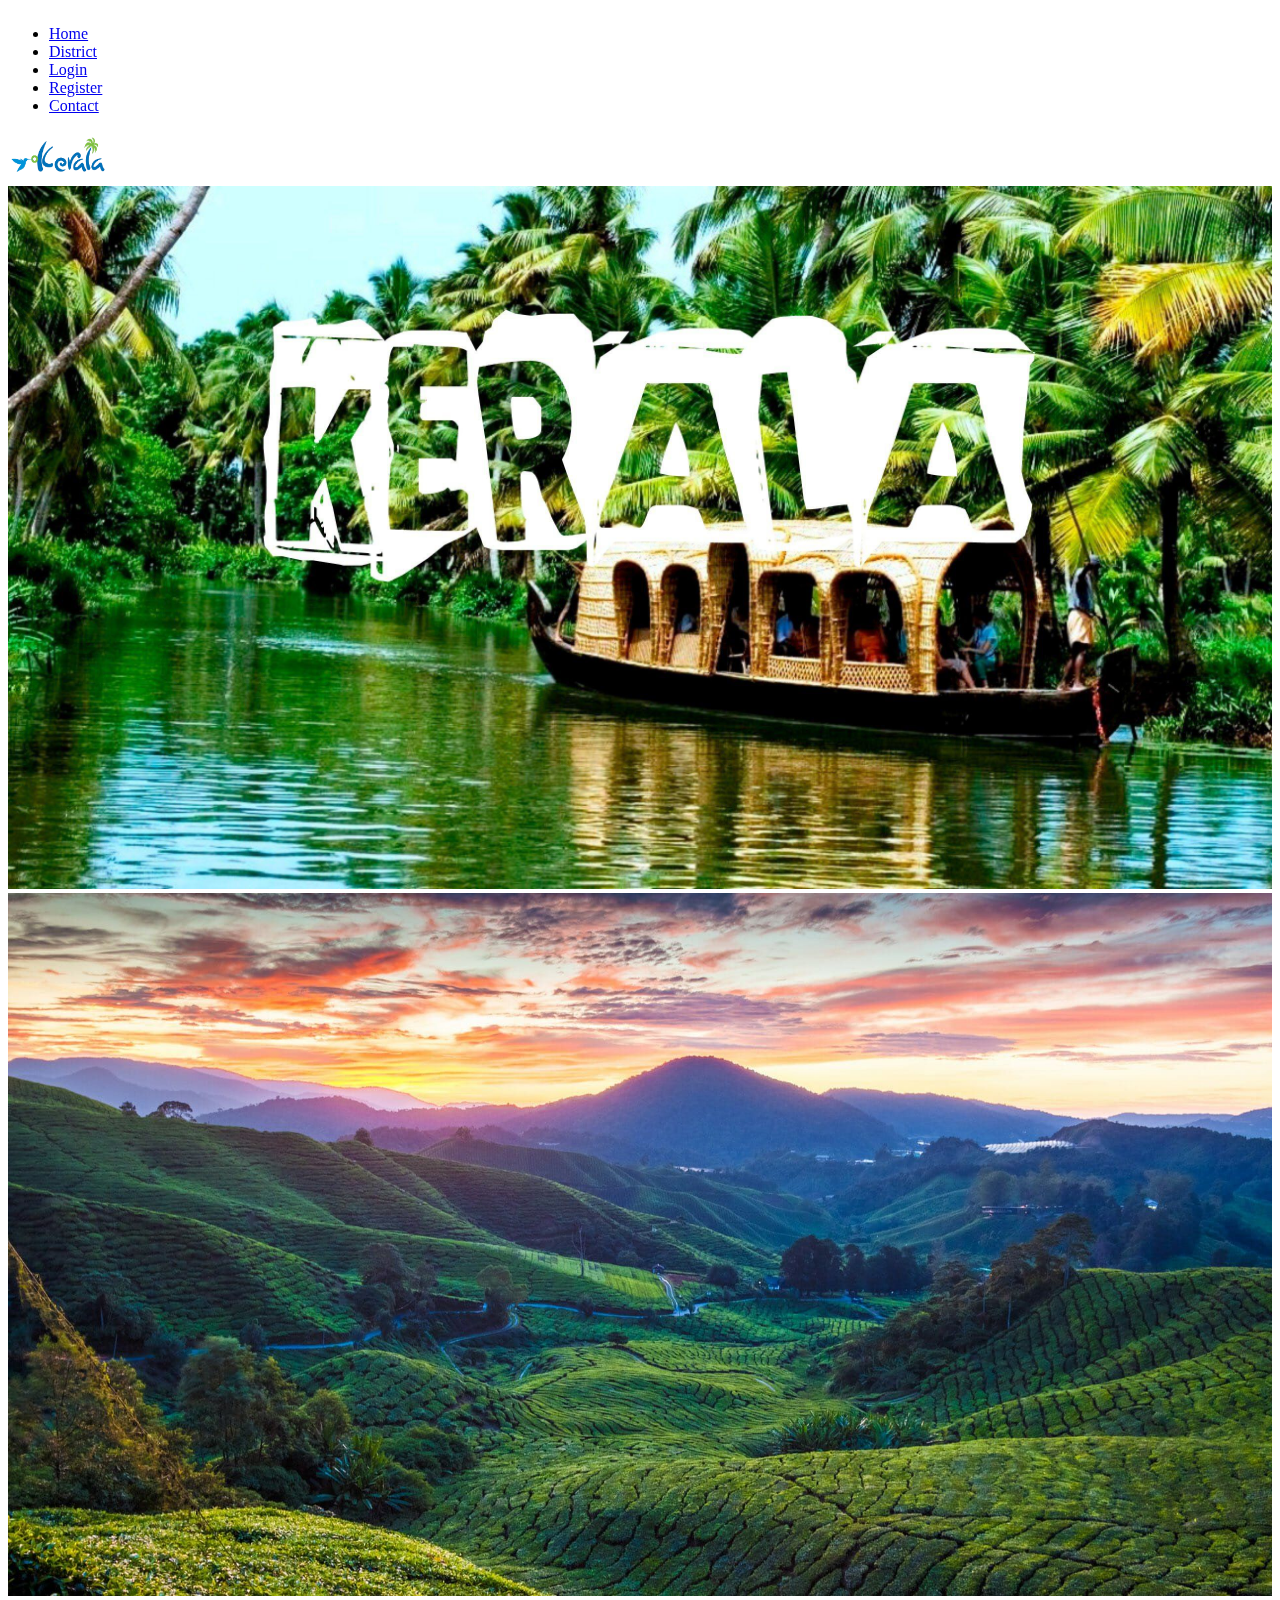
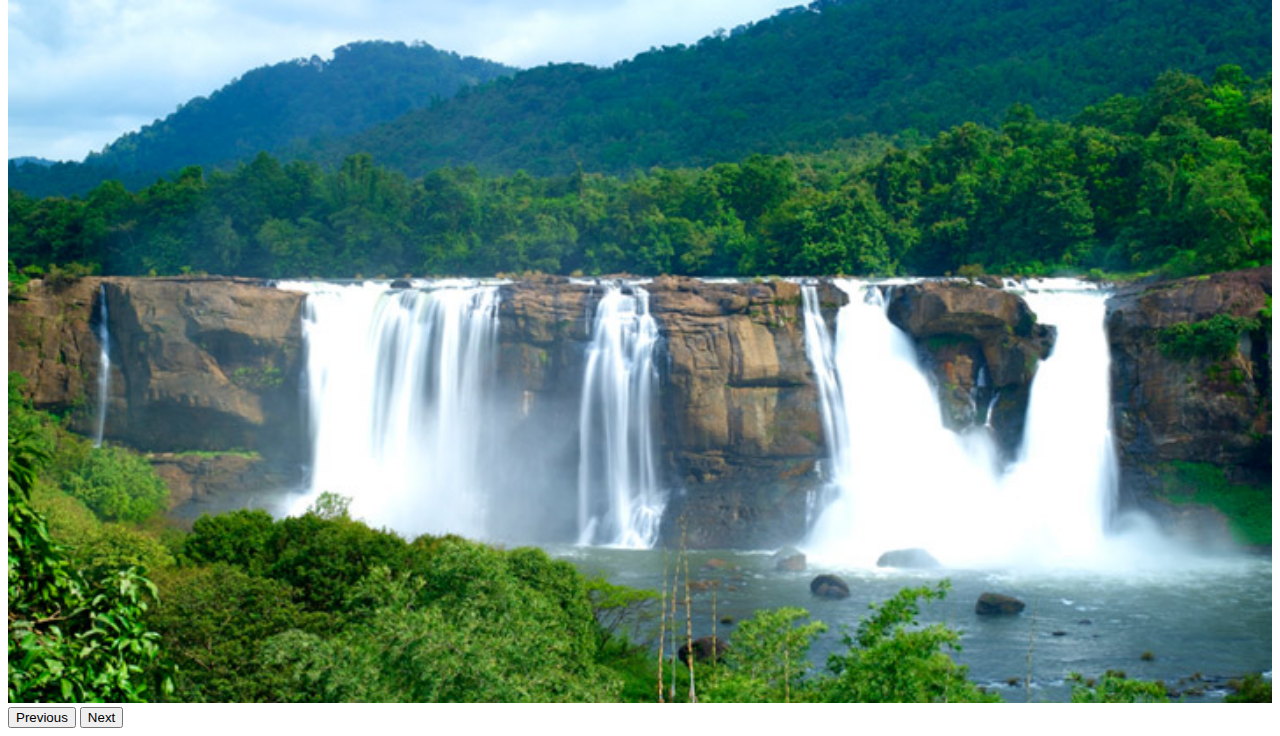
==== index.html @ e58d5dba "initial" ====
<!DOCTYPE html>
<html lang="en">
<head>
    <meta charset="UTF-8">
    <meta name="viewport" content="width=device-width, initial-scale=1.0">
    <title>Kerala Tourism</title>
    <link rel="stylesheet" href="style.css">
    <link href="https://cdn.jsdelivr.net/npm/bootstrap@5.3.2/dist/css/bootstrap.min.css" rel="stylesheet" integrity="sha384-T3c6CoIi6uLrA9TneNEoa7RxnatzjcDSCmG1MXxSR1GAsXEV/Dwwykc2MPK8M2HN" crossorigin="anonymous">
</head>
<body>
  <nav class="navbar navbar-expand-lg fixed-top " style="backdrop-filter: blur(10px);">
    <div class="container-fluid bgtrans">
      <div class="collapse navbar-collapse" id="navbarSupportedContent">
        <ul class="navbar-nav me-auto mb-2 mb-lg-0">
          <li class="nav-item">
            <a class="nav-link active" aria-current="page" href="#">Home</a>
          </li>
          <li class="nav-item">
            <a class="nav-link active" href="./pages/district.html">District</a>
          </li>
          <li class="nav-item">
            <a class="nav-link active" href="./pages/sigin.html">Login</a>
          </li>
          <li class="nav-item">
            <a class="nav-link active" href="./pages/register.html">Register</a>
          </li>
          <li class="nav-item">
            <a class="nav-link active" href="./pages/contact.html">Contact</a>
          </li>
        </ul>
        <img src="./images/Kerala.png" alt="logo" class="d-flex logos">
      </div>
    </div>
  </nav>
    <div id="carouselExampleFade" class="carousel slide carousel-fade">
        <div class="carousel-inner">
          <div class="carousel-item active">
            <img src="./images/kerala-tour-packages.jpg" class="d-block w-100 imgc" alt="..." >
          </div>
          <div class="carousel-item">
            <img src="./images/intro2.jpg" class="d-block w-100 imgc" alt="...">
          </div>
          <div class="carousel-item">
            <img src="./images/intro3.jpg" class="d-block w-100 imgc" alt="...">
          </div>
        </div>
        <button class="carousel-control-prev" type="button" data-bs-target="#carouselExampleFade" data-bs-slide="prev">
          <span class="carousel-control-prev-icon" aria-hidden="true"></span>
          <span class="visually-hidden">Previous</span>
        </button>
        <button class="carousel-control-next" type="button" data-bs-target="#carouselExampleFade" data-bs-slide="next">
          <span class="carousel-control-next-icon" aria-hidden="true"></span>
          <span class="visually-hidden">Next</span>
        </button>
      </div>
    <script src="https://cdn.jsdelivr.net/npm/bootstrap@5.3.2/dist/js/bootstrap.bundle.min.js" integrity="sha384-C6RzsynM9kWDrMNeT87bh95OGNyZPhcTNXj1NW7RuBCsyN/o0jlpcV8Qyq46cDfL" crossorigin="anonymous"></script>
</body>
</html>
---- style.css ----
.imgc{
    height:703px;
    width: 100%;
    background-size: cover;
}
.logos{
    height: 50px;
    width: 100px;
}
.navbar{
    background: rgba(255,255,255,0.5);
-webkit-backdrop-filter: blur(1px);
backdrop-filter: blur(1px);
border: 1px solid rgba(255,255,255,0.25);
  }
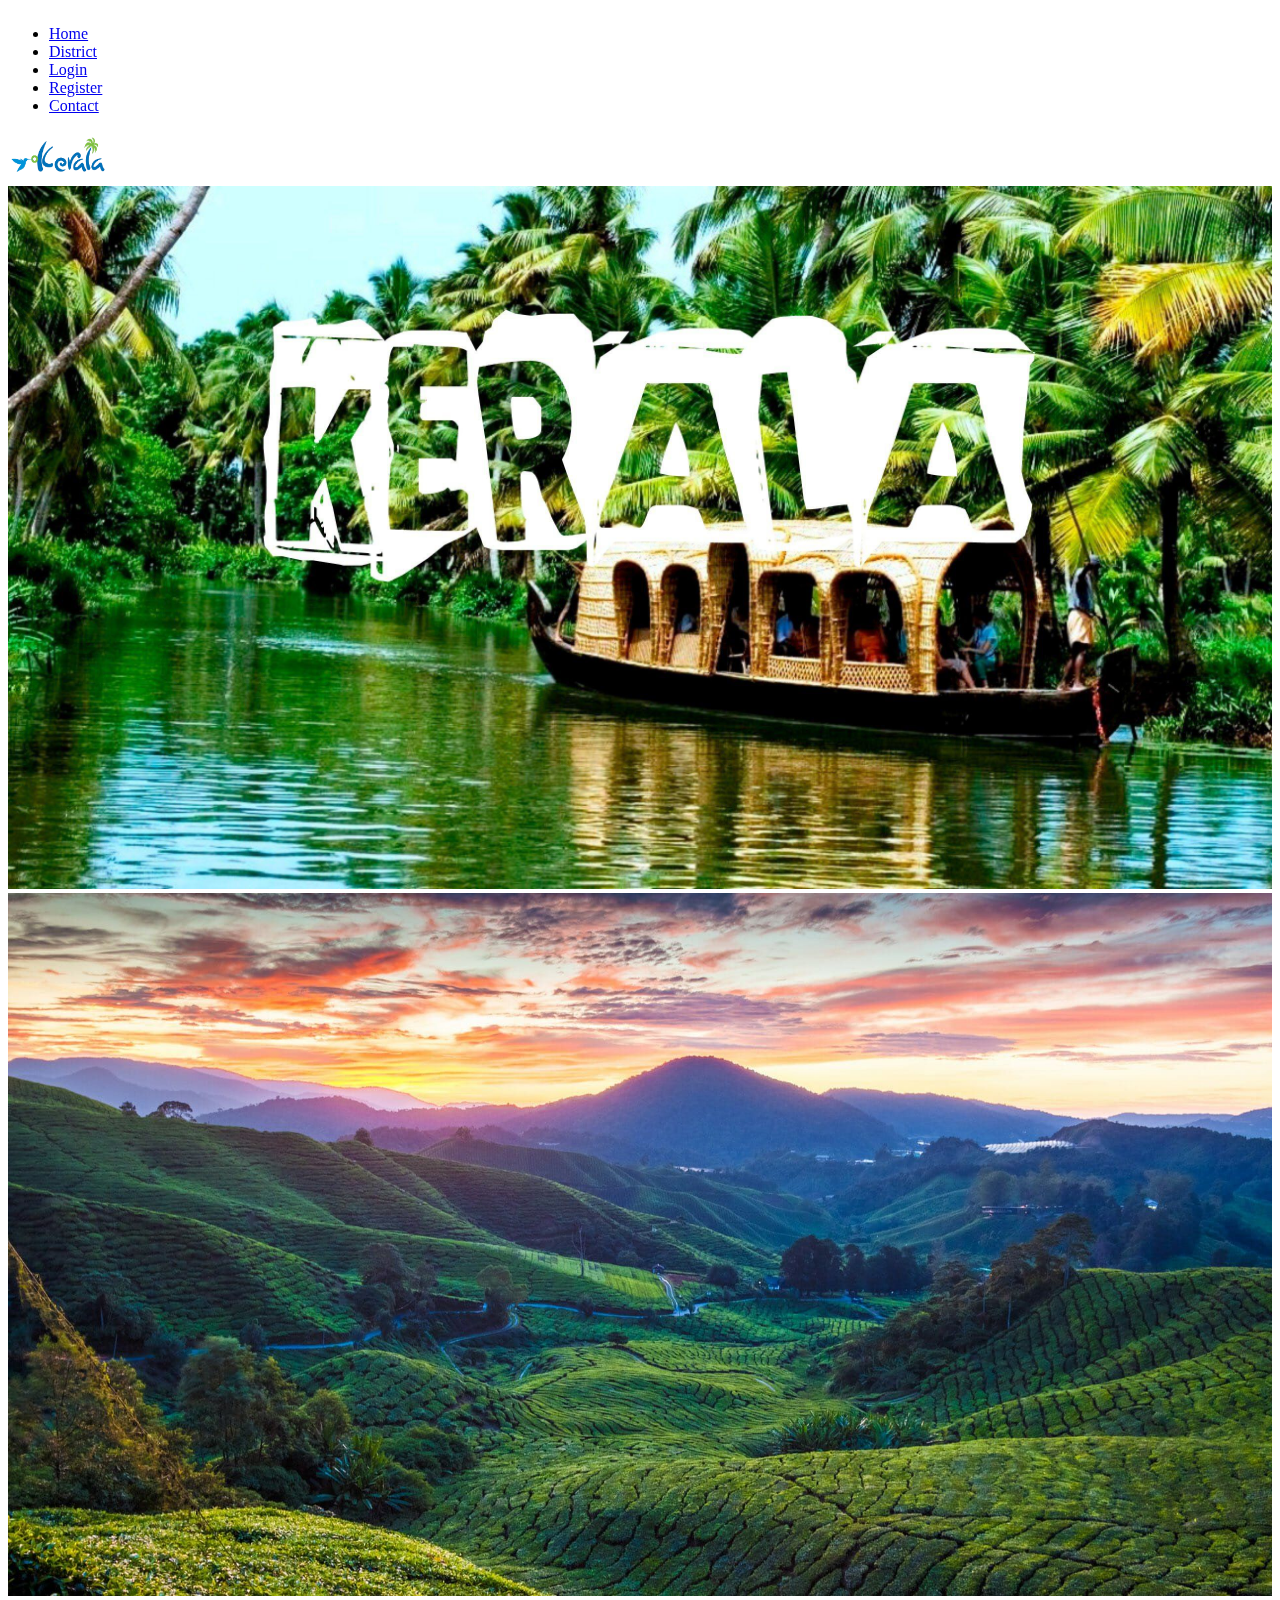
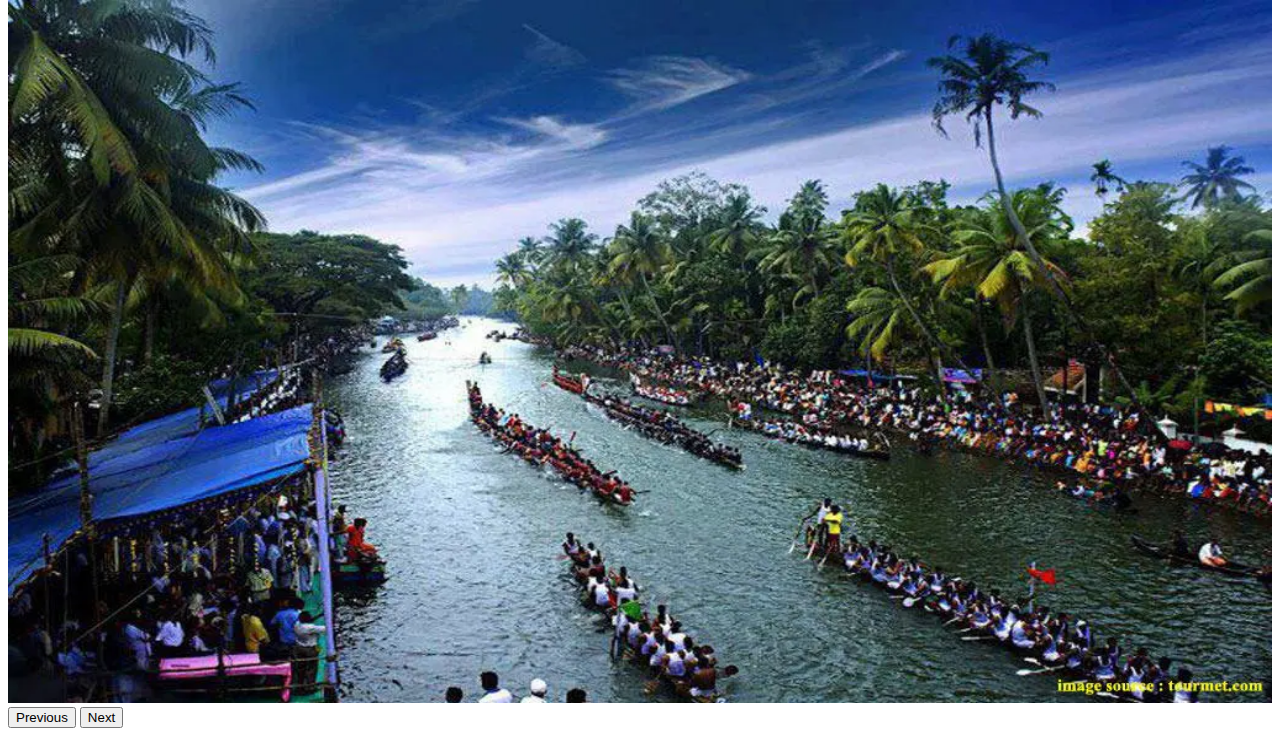
==== commit c78cf4f8: "updated" ====
--- a/index.html
+++ b/index.html
@@ -41,7 +41,7 @@
             <img src="./images/intro2.jpg" class="d-block w-100 imgc" alt="...">
           </div>
           <div class="carousel-item">
-            <img src="./images/intro3.jpg" class="d-block w-100 imgc" alt="...">
+            <img src="./images/Chundan.webp" class="d-block w-100 imgc" alt="...">
           </div>
         </div>
         <button class="carousel-control-prev" type="button" data-bs-target="#carouselExampleFade" data-bs-slide="prev">
@@ -53,6 +53,6 @@
           <span class="visually-hidden">Next</span>
         </button>
       </div>
-    <script src="https://cdn.jsdelivr.net/npm/bootstrap@5.3.2/dist/js/bootstrap.bundle.min.js" integrity="sha384-C6RzsynM9kWDrMNeT87bh95OGNyZPhcTNXj1NW7RuBCsyN/o0jlpcV8Qyq46cDfL" crossorigin="anonymous"></script>
-</body>
+      <script src="https://cdn.jsdelivr.net/npm/@popperjs/core@2.11.8/dist/umd/popper.min.js" integrity="sha384-I7E8VVD/ismYTF4hNIPjVp/Zjvgyol6VFvRkX/vR+Vc4jQkC+hVqc2pM8ODewa9r" crossorigin="anonymous"></script>
+      <script src="https://cdn.jsdelivr.net/npm/bootstrap@5.3.2/dist/js/bootstrap.min.js" integrity="sha384-BBtl+eGJRgqQAUMxJ7pMwbEyER4l1g+O15P+16Ep7Q9Q+zqX6gSbd85u4mG4QzX+" crossorigin="anonymous"></script></body>
 </html>